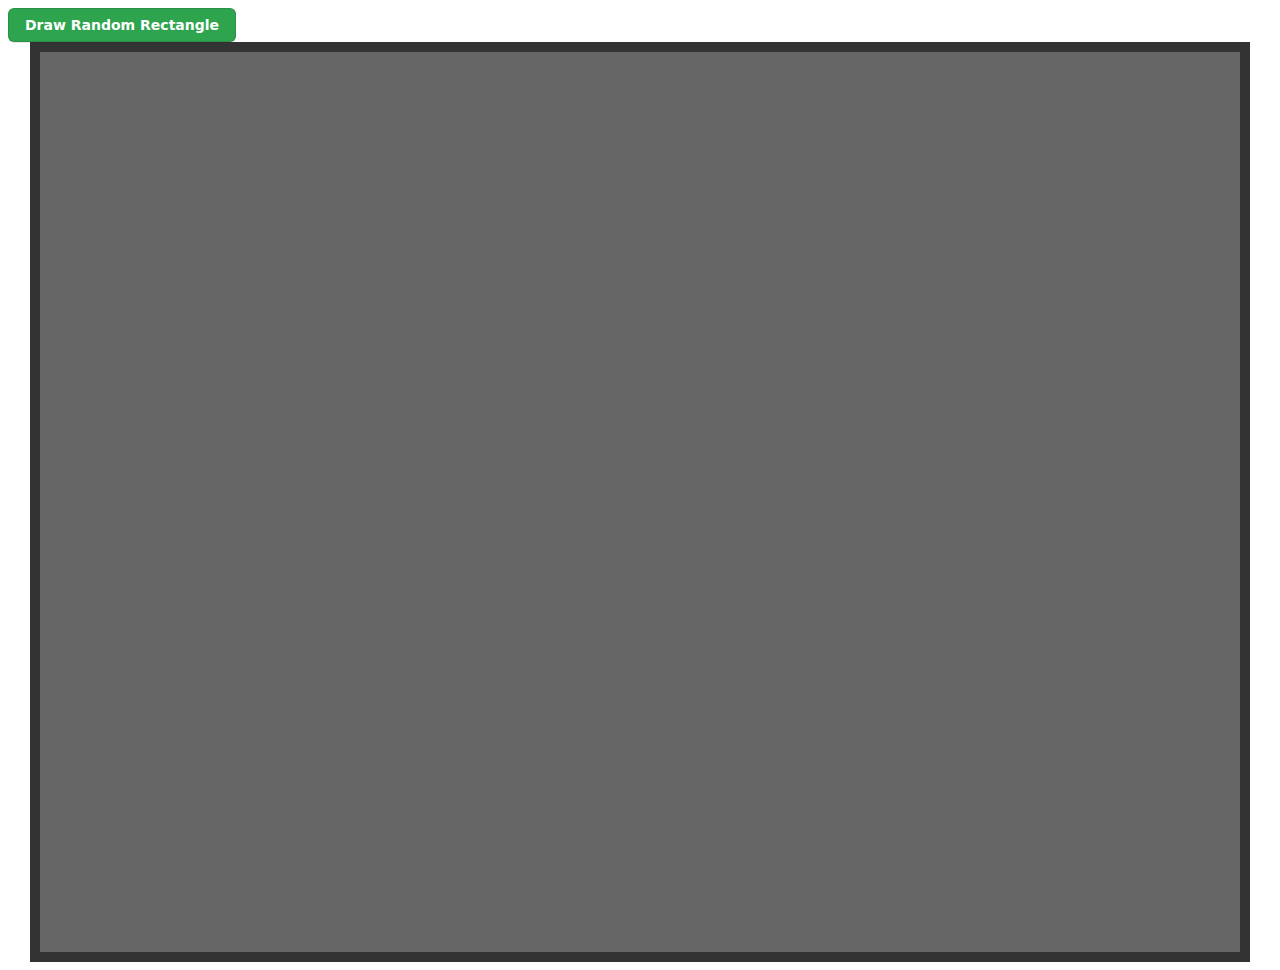
==== index.html @ 6261e70d "init" ====
<!DOCTYPE html>
<html>
    <head>
        <meta charset="utf-8">
        <title>Pointer Practice!</title>
        <link rel="stylesheet" href="button.css">
    </head>
    
    <body>
        <button class="button-3" id="button" role="button">Draw Random Rectangle</button>
        <div id="container">
            
            <canvas id="canvas"></canvas>
            <video autoplay="true" id="videoElement">
            
            </video>
            
        </div>

        
        <script>
            var video = document.querySelector("#videoElement");

            if (navigator.mediaDevices.getUserMedia) {
                navigator.mediaDevices.getUserMedia({ video: true })
                    .then(function (stream) {
                    video.srcObject = stream;
                })
                .catch(function (err0r) {
                    console.log("Something went wrong!");
                });
            }
        </script>
        <script src="./script.js"></script>
    </body>
</html>
---- button.css ----
/* CSS */

#container {
    margin: 0px auto;
    width: 1200px;
    height: 900px;
    border: 10px #333 solid;
}
#videoElement {
    width: 1200px;
    height: 900px;
    background-color: #666;
}
canvas{
    position: absolute;
    width: 1200px;
    height: 900px;
}


.button-3 {
  appearance: none;
  background-color: #2ea44f;
  border: 1px solid rgba(27, 31, 35, .15);
  border-radius: 6px;
  box-shadow: rgba(27, 31, 35, .1) 0 1px 0;
  box-sizing: border-box;
  color: #fff;
  cursor: pointer;
  display: inline-block;
  font-family: -apple-system,system-ui,"Segoe UI",Helvetica,Arial,sans-serif,"Apple Color Emoji","Segoe UI Emoji";
  font-size: 14px;
  font-weight: 600;
  line-height: 20px;
  padding: 6px 16px;
  position: relative;
  text-align: center;
  text-decoration: none;
  user-select: none;
  -webkit-user-select: none;
  touch-action: manipulation;
  vertical-align: middle;
  white-space: nowrap;
}

.button-3:focus:not(:focus-visible):not(.focus-visible) {
  box-shadow: none;
  outline: none;
}

.button-3:hover {
  background-color: #2c974b;
}

.button-3:focus {
  box-shadow: rgba(46, 164, 79, .4) 0 0 0 3px;
  outline: none;
}

.button-3:disabled {
  background-color: #94d3a2;
  border-color: rgba(27, 31, 35, .1);
  color: rgba(255, 255, 255, .8);
  cursor: default;
}

.button-3:active {
  background-color: #298e46;
  box-shadow: rgba(20, 70, 32, .2) 0 1px 0 inset;
}
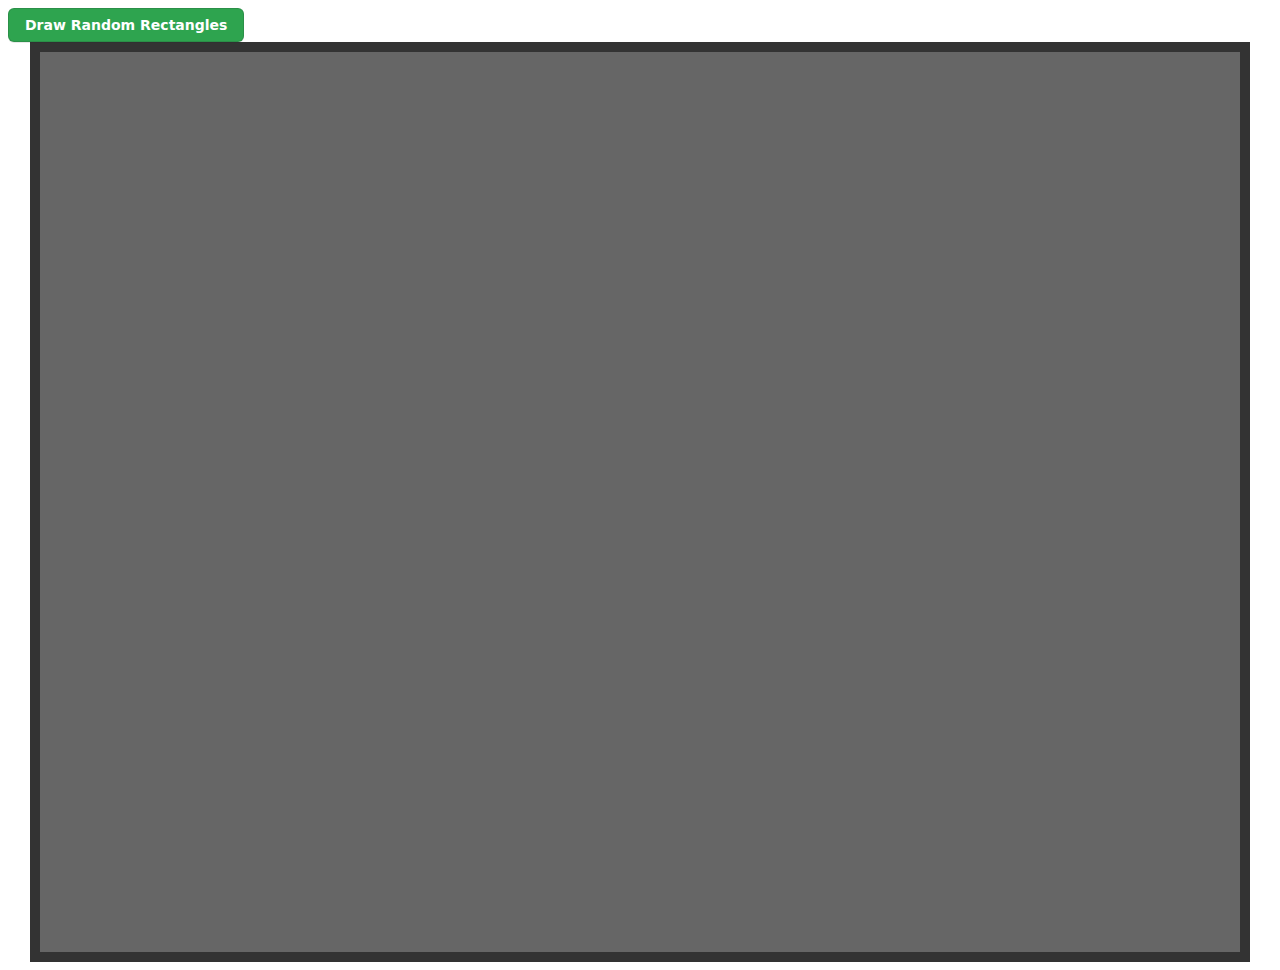
==== commit 12e6e1e0: "test" ====
--- a/index.html
+++ b/index.html
@@ -7,7 +7,7 @@
     </head>
     
     <body>
-        <button class="button-3" id="button" role="button">Draw Random Rectangle</button>
+        <button class="button-3" id="button" role="button">Draw Random Rectangles</button>
         <div id="container">
             
             <canvas id="canvas"></canvas>
